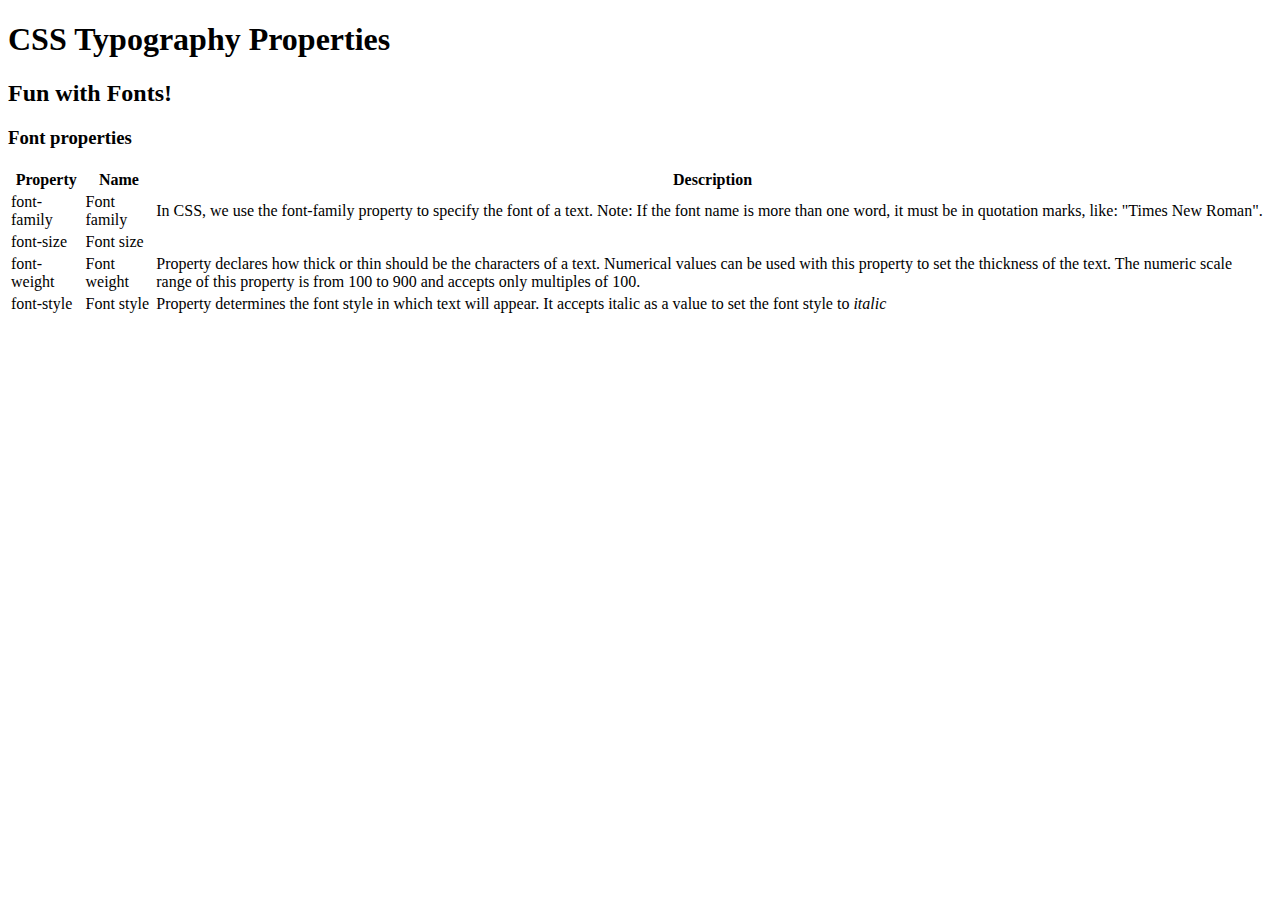
==== CheatSheet/index.html @ 09b28076 "pierwszy" ====
<!DOCTYPE html>
<html>
    <head>
        <title>CSS Cheatsheet</title>
        <link href="./resources/style.css" type="text/stylesheet" rel="stylesheet">
    </head>

    <body>
        <header>
            <h1>CSS Typography Properties</h1>
            <h2>Fun with Fonts!</h2>
        </header>

        <section>
            <h3>Font properties</h3>
            <table>
                <thead>
                    <tr>
                        <th>Property</th>
                        <th>Name</th>
                        <th>Description</th>
                    </tr>
                </thead>
                <tbody>
                    <tr>
                        <td>font-family</td>
                        <td>Font family</td>
                        <td>In CSS, we use the font-family property to specify the font of a text. Note: If the font name is more than one word, it must be in quotation marks, like: "Times New Roman".</td>
                    </tr>
                    <tr>
                        <td>font-size</td>
                        <td>Font size</td>
                        <td></td>
                    </tr>
                    <tr>
                        <td>font-weight</td>
                        <td>Font weight</td>
                        <td>Property declares how thick or thin should be the characters of a text. Numerical values can be used with this property to set the thickness of the text. The numeric scale range of this property is from 100 to 900 and accepts only multiples of 100.</td>
                    </tr>
                    <tr>
                        <td>font-style</td>
                        <td>Font style</td>
                        <td>Property determines the font style in which text will appear. It accepts <span>italic</span> as a value to set the font style to <em>italic</em></td>
                    </tr>
                </tbody>
            </table>
        </section>

    </body>

</html>
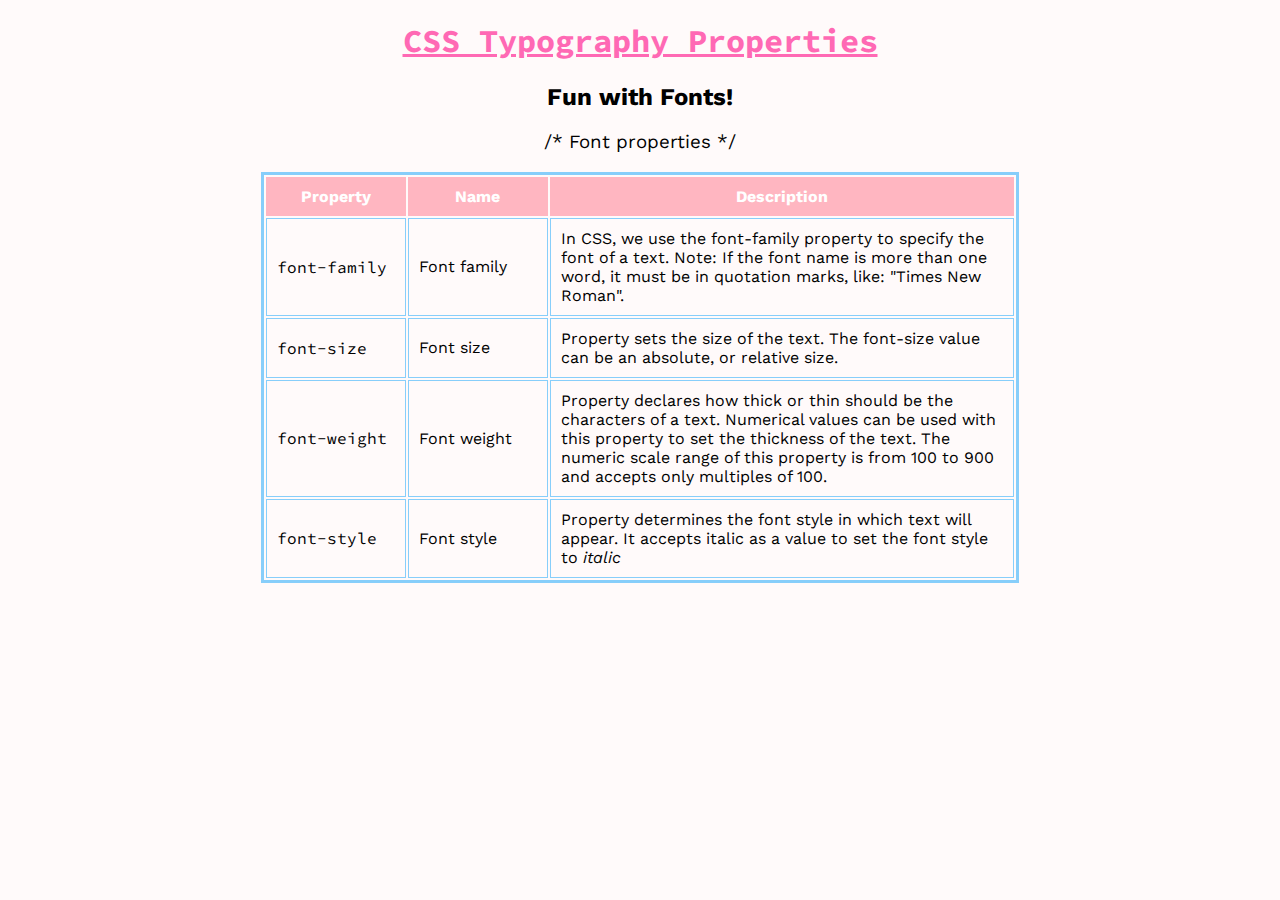
==== commit d298dcea: "v2" ====
--- a/CheatSheet/index.html
+++ b/CheatSheet/index.html
@@ -2,7 +2,7 @@
 <html>
     <head>
         <title>CSS Cheatsheet</title>
-        <link href="./resources/style.css" type="text/stylesheet" rel="stylesheet">
+        <link rel="stylesheet" href="./resources/style.css">    
     </head>
 
     <body>
@@ -12,7 +12,7 @@
         </header>
 
         <section>
-            <h3>Font properties</h3>
+            <h3>/* Font properties */</h3>
             <table>
                 <thead>
                     <tr>
@@ -23,22 +23,22 @@
                 </thead>
                 <tbody>
                     <tr>
-                        <td>font-family</td>
+                        <td class="properties">font-family</td>
                         <td>Font family</td>
                         <td>In CSS, we use the font-family property to specify the font of a text. Note: If the font name is more than one word, it must be in quotation marks, like: "Times New Roman".</td>
                     </tr>
                     <tr>
-                        <td>font-size</td>
+                        <td class="properties">font-size</td>
                         <td>Font size</td>
-                        <td></td>
+                        <td>Property sets the size of the text. The font-size value can be an absolute, or relative size.</td>
                     </tr>
                     <tr>
-                        <td>font-weight</td>
+                        <td class="properties">font-weight</td>
                         <td>Font weight</td>
                         <td>Property declares how thick or thin should be the characters of a text. Numerical values can be used with this property to set the thickness of the text. The numeric scale range of this property is from 100 to 900 and accepts only multiples of 100.</td>
                     </tr>
                     <tr>
-                        <td>font-style</td>
+                        <td class="properties">font-style</td>
                         <td>Font style</td>
                         <td>Property determines the font style in which text will appear. It accepts <span>italic</span> as a value to set the font style to <em>italic</em></td>
                     </tr>
--- a/CheatSheet/resources/style.css
+++ b/CheatSheet/resources/style.css
@@ -0,0 +1,48 @@
+@import url('https://fonts.googleapis.com/css2?family=Rubik+Mono+One&family=Source+Code+Pro:wght@300&family=Work+Sans:wght@400;700&display=swap');
+
+body {
+    text-align: center;
+    background-color: #fffafa;
+}
+
+h1 {
+    font-family: "Source Code Pro";
+    color: hotpink;
+    text-decoration: underline;
+}
+
+h2 {
+    font-family: "Work Sans";
+    font-weight: 700;
+}
+
+h3 {
+    font-family: "Work Sans";
+    font-weight: 400;
+}
+
+table {
+    max-width: 60%;
+    margin: auto;
+    text-align: left;
+    border: 3px solid lightskyblue;
+    font-family: "Work Sans", sans-serif;
+}
+
+th {
+    color: white;
+    background-color: lightpink;
+    font-weight: bold;
+    text-align: center;
+    padding: 10px;
+    min-width: 120px;
+}
+
+td {
+    border: 1px solid lightskyblue;
+    padding: 10px 10px;
+}
+
+.properties {
+    font-family: "Source Code Pro", monospace;
+}